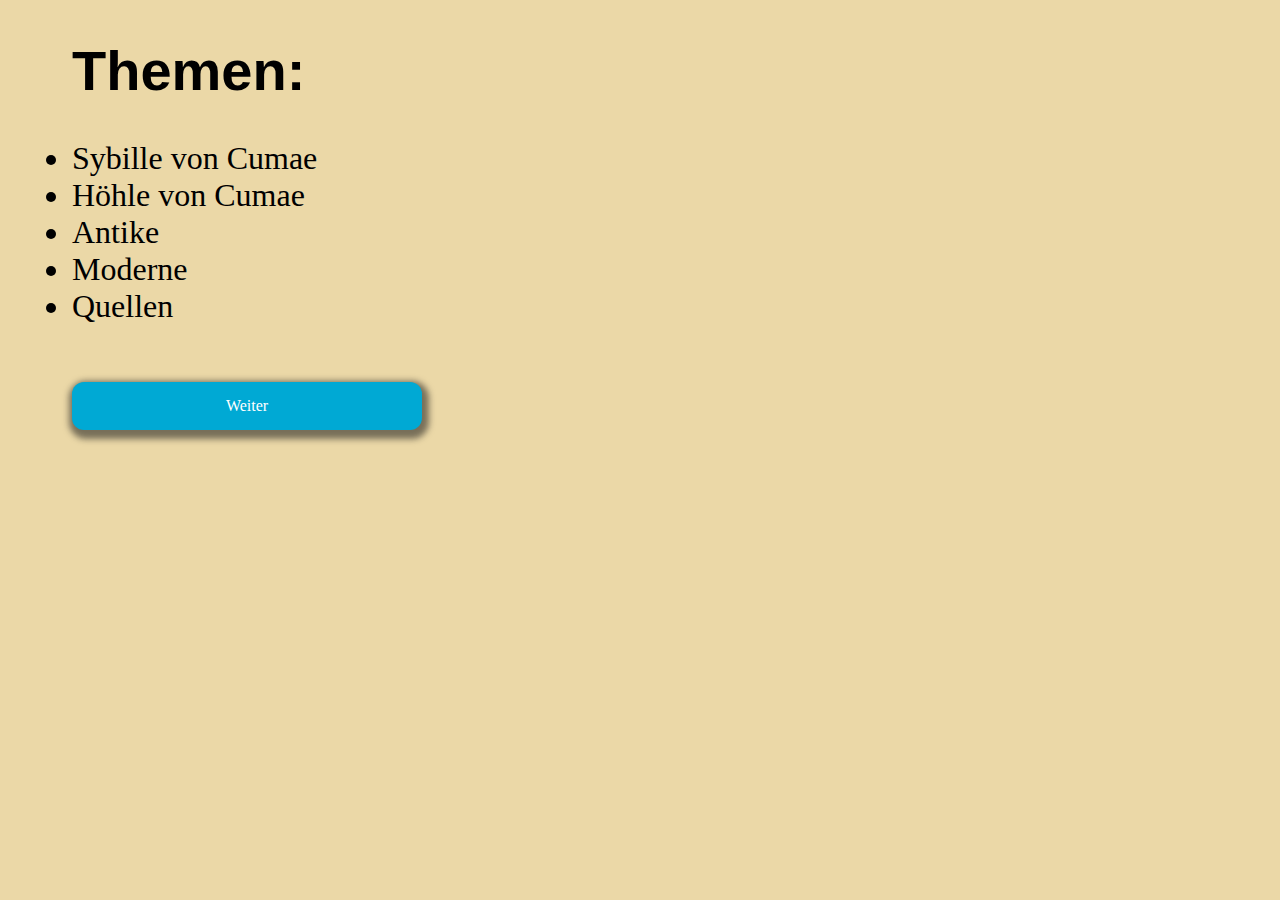
==== docs/1_toc.html @ 03fa32a1 "fixed paths" ====
<!DOCTYPE html>
<html lang="de ">

<head>
    <title>Inhaltsverzeichnis</title>
    <meta charset="utf-8">
    <!-- <script src="scripts/common.js"></script>  -->
    <link rel="stylesheet" type="text/css" href="styles/main.css">
    <link rel="stylesheet" type="text/css" href="styles/toc.css">
</head>

<body class="test">
    <h1>Themen:</h1>
    <div class="header">
        <li>Sybille von Cumae</li>
        <li>Höhle von Cumae</li>
        <li>Antike</li>
        <li>Moderne</li>
        <li>Quellen</li>
        <br>
        <div class="link-container">
            <a href="2_common.html" class="link-button-download">Weiter</a>
        </div>
    </div>

    

</body>

</html>
---- docs/styles/main.css ----
@import url('https://fonts.googleapis.com/css2?family=Abel&display=swap');
@import url('https://fonts.googleapis.com/css2?family=Agbalumo&display=swap');
@import url('https://fonts.googleapis.com/css2?family=Dangrek&display=swap');

.header {
    margin-left: 64px;
    font-size: 2em;
    z-index: 2;
    position: absolute;
}

.image1 {
    height: 18%;
    width: 18%;
    margin-left: 64em;
    border-radius: 20px;
}

.test {
    /* background: linear-gradient(0deg, rgb(235, 216, 167) 0%, rgb(224, 209, 171) 40%, rgb(219, 208, 180) 100%); */
    background: rgb(235, 216, 167);
}

.link-button-download {
    padding: 15px;
    background: #00A9D4;
    color: #fff;
    text-decoration: none;
    font-size: 16px;
    border-radius: 12px;
    display: block;
    width: 320px;
    text-align: center;
    margin: 20px auto;
    transition: 0.2s ease-in-out;
    cursor: pointer;
    z-index: 2;
    /* position: relative; */
    box-shadow: 2px 4px 6px 5px rgba(25,25,25,0.55);
}

.link-container {
    /* display: flex;
    justify-content: center; */
    transition: 0.2s ease-in-out;
}

h1 {
    font-size: 3.5em;
    font-family: 'Roboto', sans-serif;
    margin-left: 64px;
}
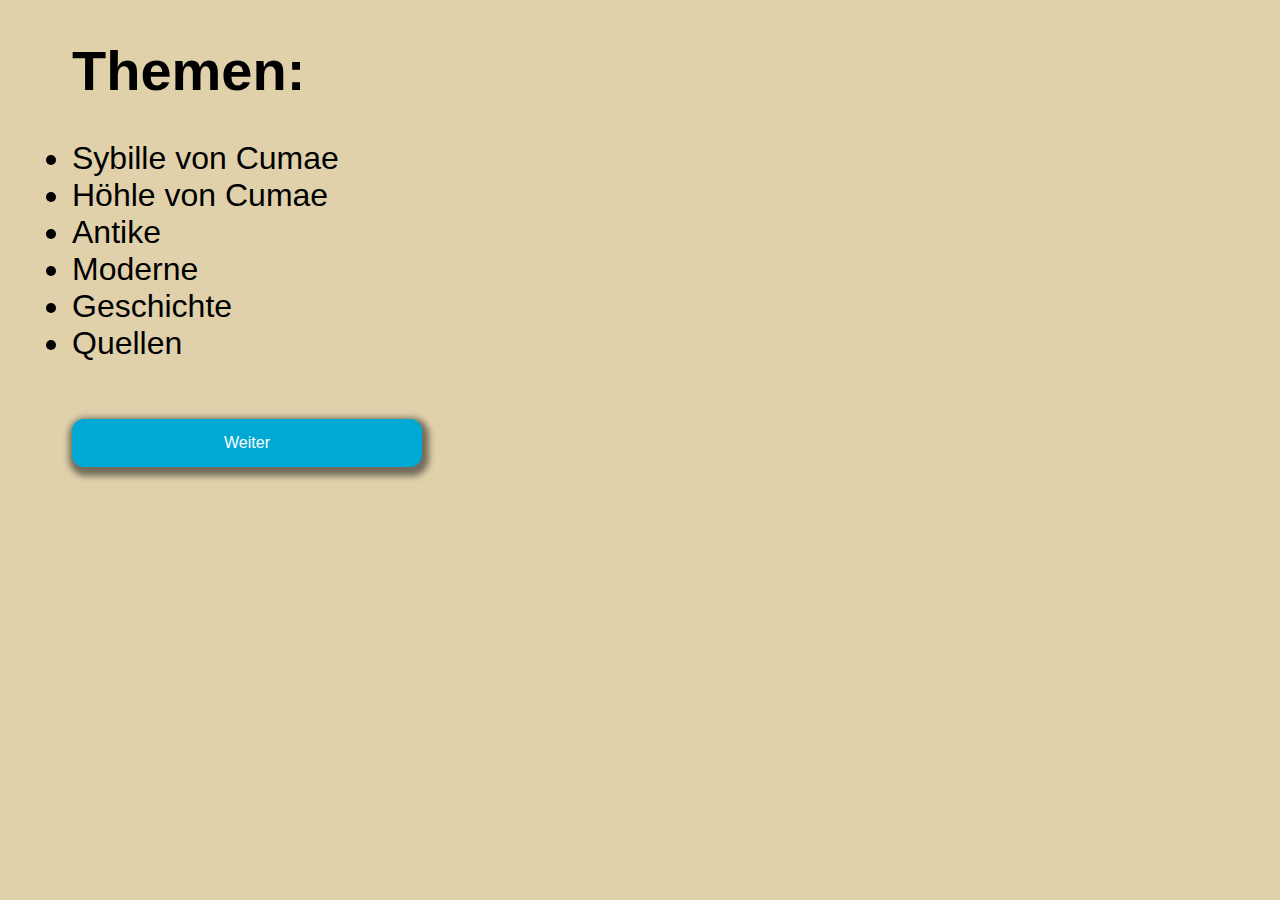
==== commit 5e942dad: "add tale page" ====
--- a/docs/1_toc.html
+++ b/docs/1_toc.html
@@ -16,6 +16,7 @@
         <li>Höhle von Cumae</li>
         <li>Antike</li>
         <li>Moderne</li>
+        <li>Geschichte</li>
         <li>Quellen</li>
         <br>
         <div class="link-container">
--- a/docs/styles/main.css
+++ b/docs/styles/main.css
@@ -7,18 +7,22 @@
     font-size: 2em;
     z-index: 2;
     position: absolute;
+    font-family: Arial, Helvetica, sans-serif;
 }
 
-.image1 {
+/* .image1 {
     height: 18%;
     width: 18%;
     margin-left: 64em;
     border-radius: 20px;
-}
+    position: relative;
+    top: -20px;
+} */
 
 .test {
     /* background: linear-gradient(0deg, rgb(235, 216, 167) 0%, rgb(224, 209, 171) 40%, rgb(219, 208, 180) 100%); */
     background: rgb(235, 216, 167);
+    background: rgb(224, 209, 171);
 }
 
 .link-button-download {
@@ -49,4 +53,9 @@
     font-size: 3.5em;
     font-family: 'Roboto', sans-serif;
     margin-left: 64px;
+}
+
+h2 {
+    font-size: 3.5em;
+    font-family: 'Roboto', sans-serif;
 }